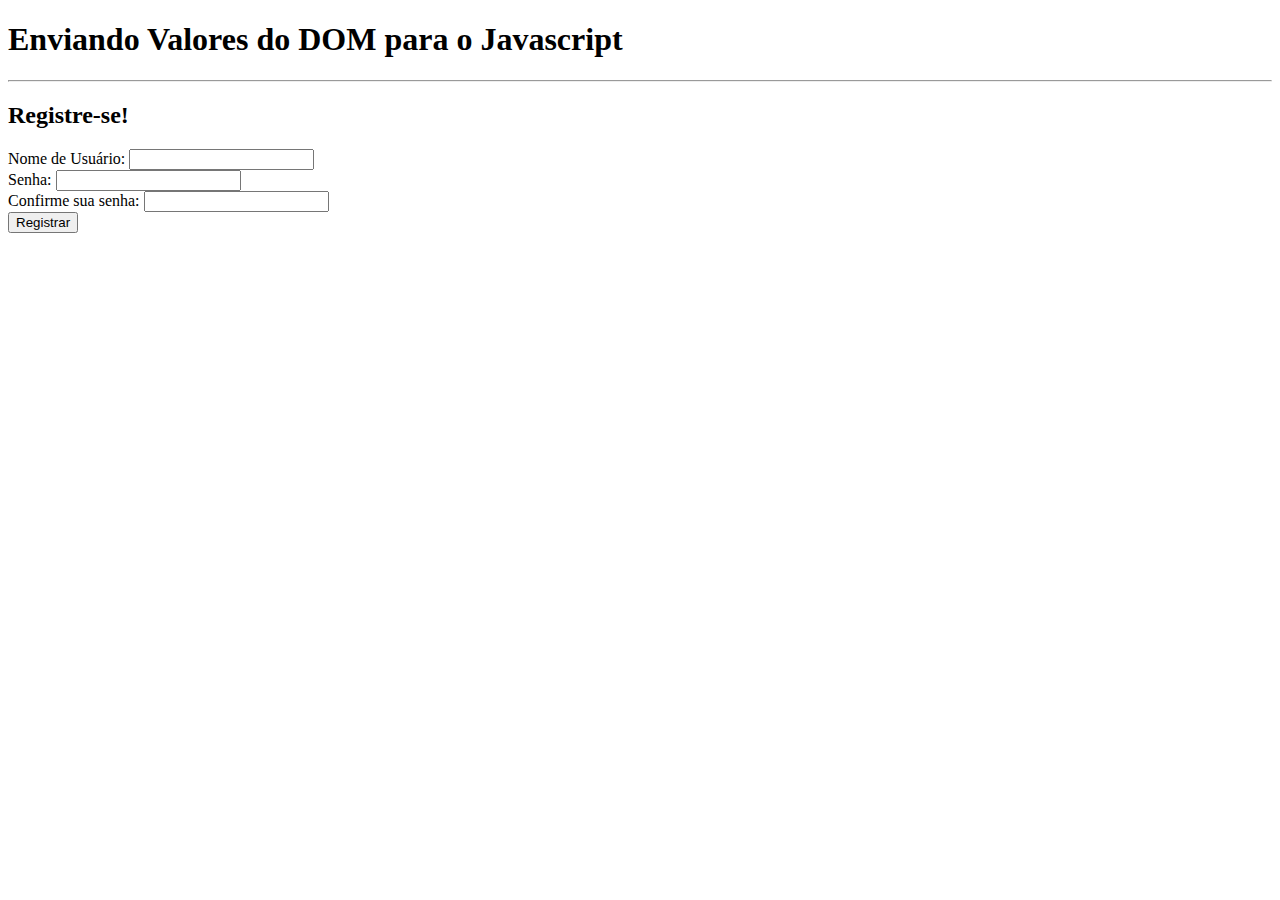
==== EnviandoValoresDom/index.html @ 78f6d23f "enviando valores para o dom" ====
<!DOCTYPE html>
<html lang="en">
<head>
  <meta charset="UTF-8">
  <meta http-equiv="X-UA-Compatible" content="IE=edge">
  <meta name="viewport" content="width=device-width, initial-scale=1.0">
  <title>Enviando Valores do DOM para o Javascript</title>
  <script src="./index.js"></script>
</head>
<body>
  <h1>Enviando Valores do DOM para o Javascript</h1>
  <hr>

  <h2>Registre-se!</h2>
  <section>
    <label for="username">Nome de Usuário:</label>
    <input type="text" name="username" id="username">
    <br>
    <label for="password">Senha:</label>
    <input type="password" name="password" id="password">
    <br>
    <label for="passwordConfirmation">Confirme sua senha:</label>
    <input type="password" name="passwordConfirmation" id="passwordConfirmation">
    <br>
    <!-- this.parentNode -> this referencia o proprio obejto  parentNode propriedade utilizada para acessar o nó par do elemento
    no caso  o elemento pai aqui seria a <section> -->
    <button onclick="register(this.parentNode)">Registrar</button>
  </section>
</body>

</html>
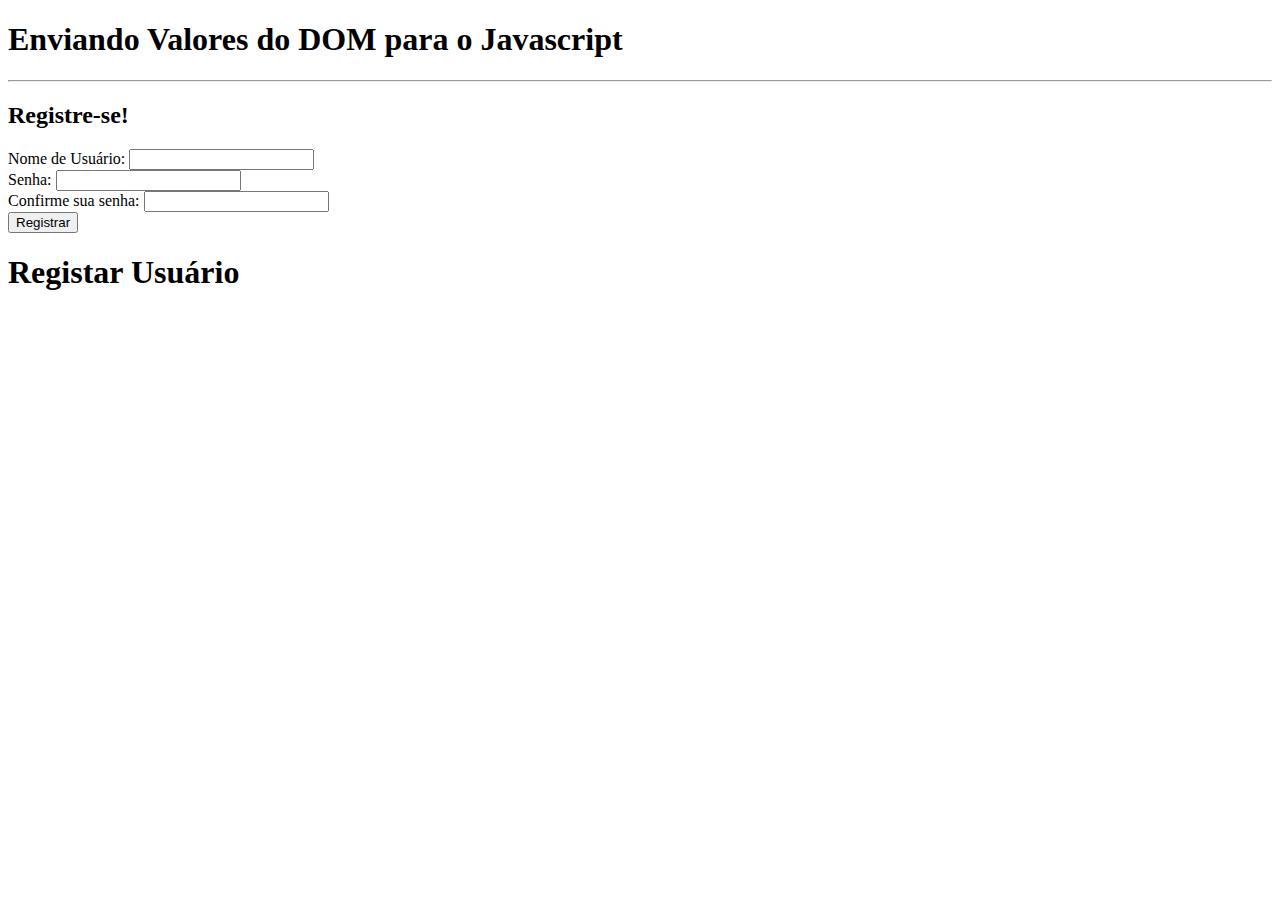
==== commit b98ae3cc: "teste com valores do dom" ====
--- a/EnviandoValoresDom/index.html
+++ b/EnviandoValoresDom/index.html
@@ -26,6 +26,8 @@
     no caso  o elemento pai aqui seria a <section> -->
     <button onclick="register(this.parentNode)">Registrar</button>
   </section>
+   <h1>Registar Usuário</h1>
+  <ul id="register"></ul>
 </body>
 
 </html>